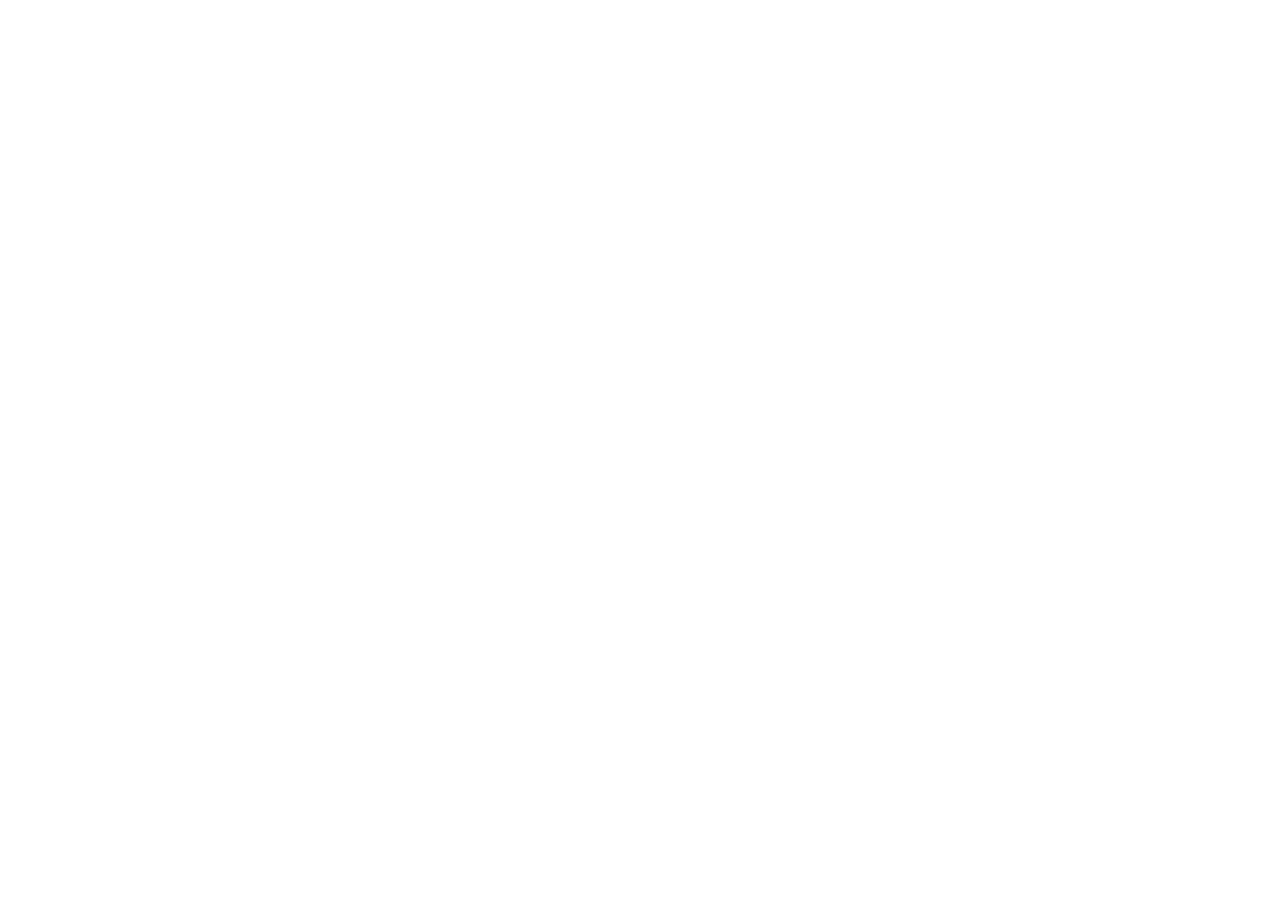
==== aulas/aulas/index.html @ 56e0dbc3 "Add files via upload" ====
<!DOCTYPE html>
<html lang="en">

<head>
    <meta charset="UTF-8">
    <meta name="viewport" content="width=device-width, initial-scale=1.0">
    <title>Document</title>
</head>

<body>

</body>
<script src="./strings.js"></script>
<script src="./number.js"></script>
<script src="./Math.js"></script>
<script src="./array.js"></script>
<script src="./function.js"></script>

</html>
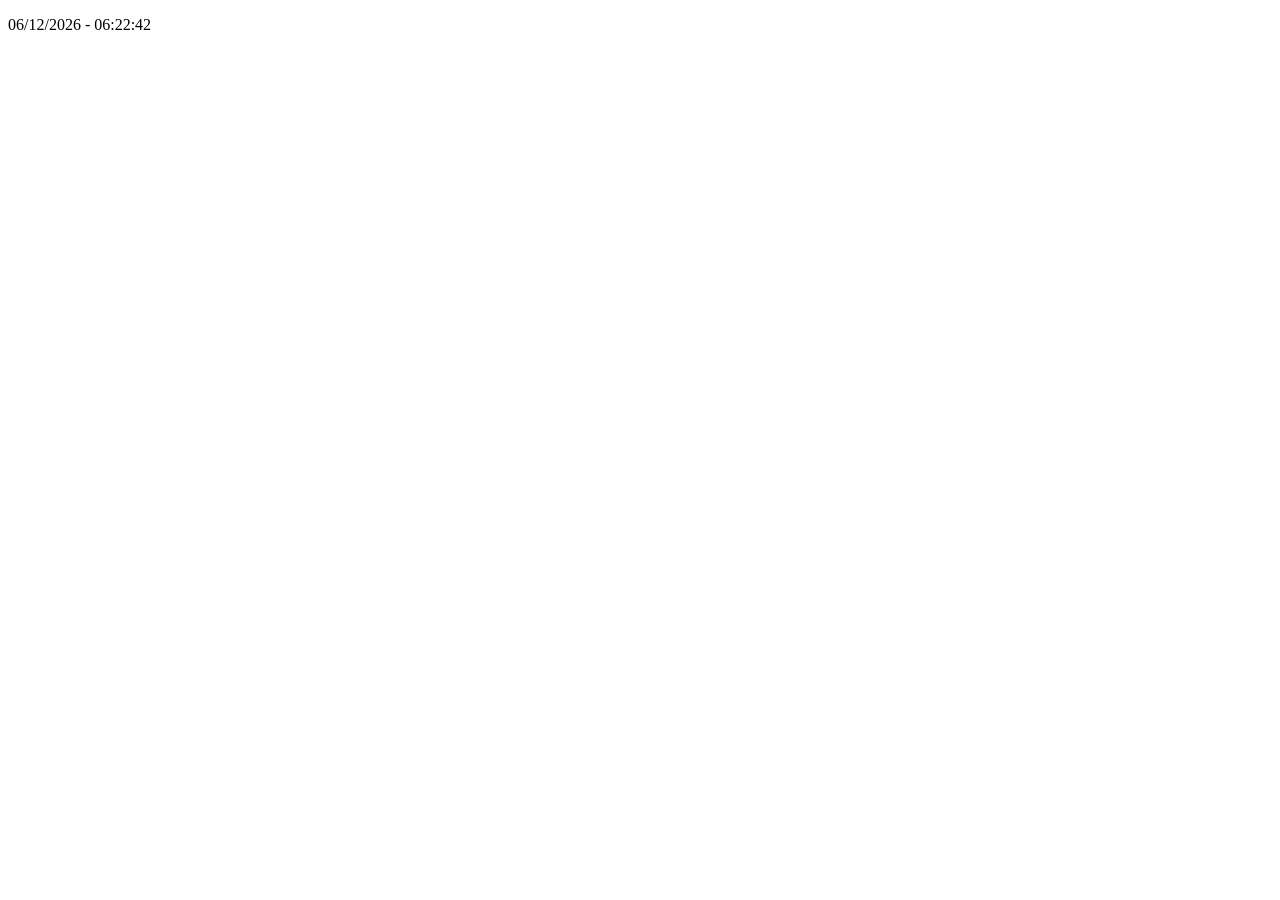
==== commit 824b83b8: "Add files via upload" ====
--- a/aulas/aulas/index.html
+++ b/aulas/aulas/index.html
@@ -8,6 +8,7 @@
 </head>
 
 <body>
+    <p id="tempo"></p>
 
 </body>
 <script src="./strings.js"></script>
@@ -15,5 +16,7 @@
 <script src="./Math.js"></script>
 <script src="./array.js"></script>
 <script src="./function.js"></script>
+<script src="./operadorTernario.js"></script>
+<script src="./Date.js"></script>
 
 </html>
